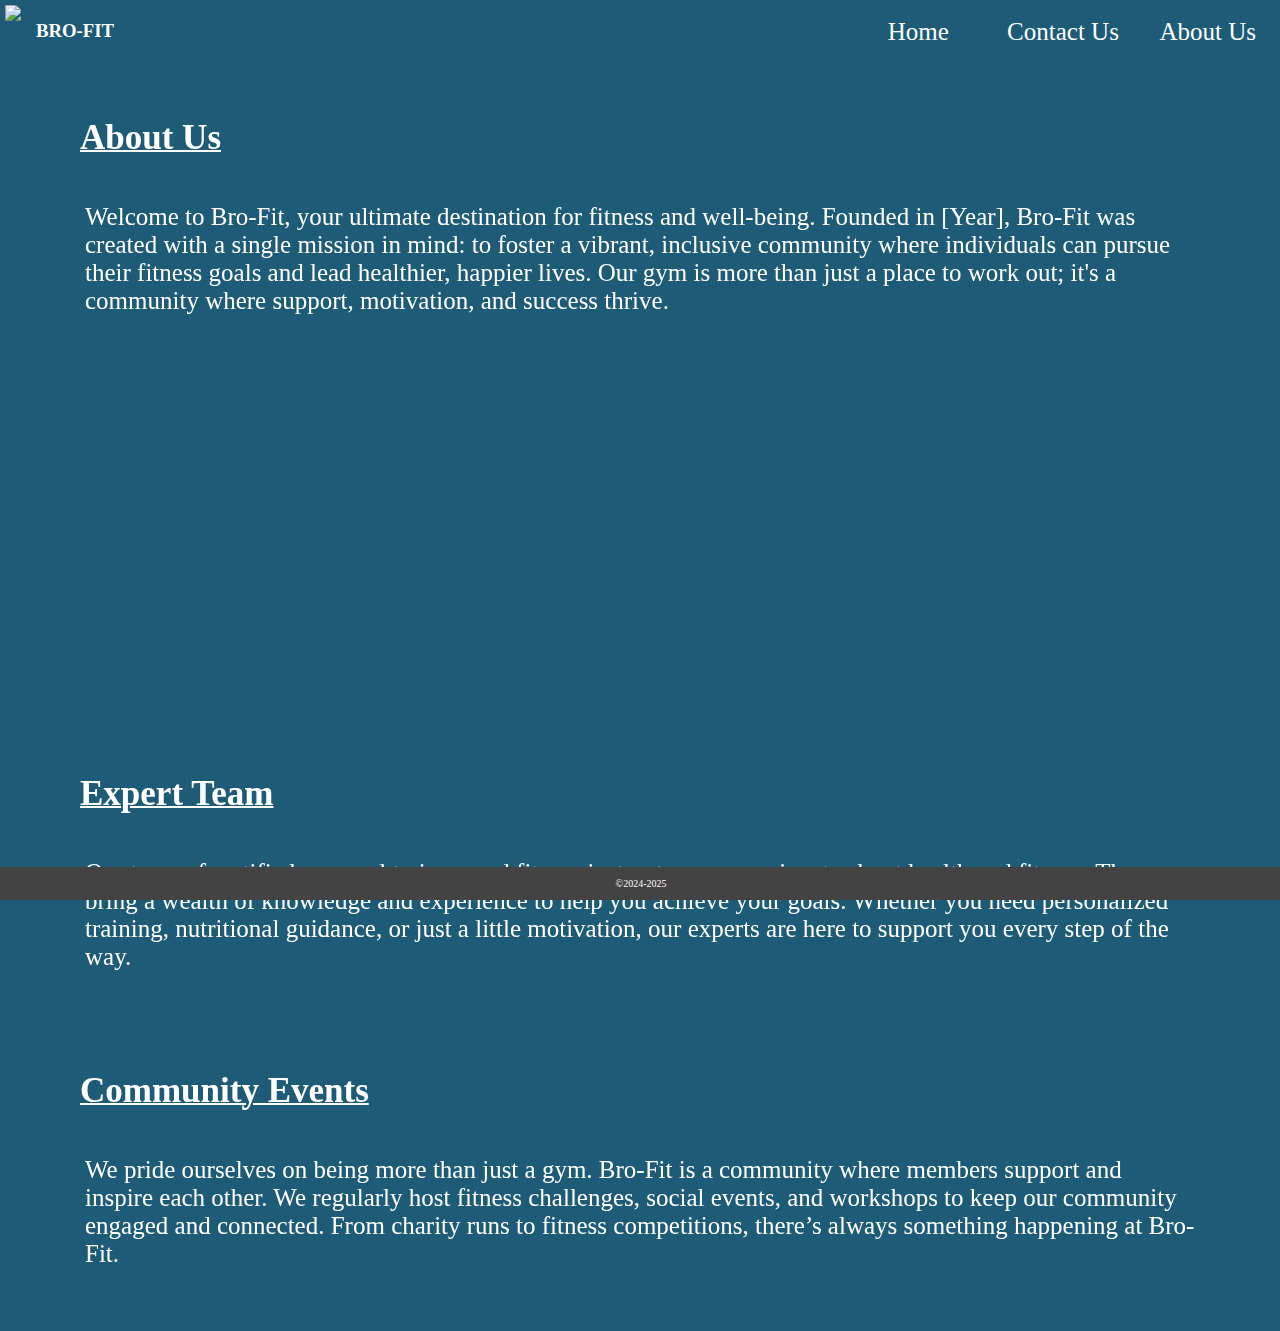
==== about.html @ 1fe9345e "Add files via upload" ====
<!DOCTYPE html>
<html lang="en">
<head>
    <meta charset="UTF-8">
    <meta name="viewport" content="width=device-width, initial-scale=1.0">
    <title>About Us</title>
    <link rel="icon" href="https://media.istockphoto.com/id/1499989647/vector/barbell-fitness.jpg?s=612x612&w=0&k=20&c=VUF3pA7Fd71agKLjzWJN76cnOs0kNHk6ZGi1wONKM9U=">
    <link rel="stylesheet" href="about.css">
</head>
<body>
    <div class="bg-image"></div>
        <div id="top">
            <img id="logo" src="https://media.istockphoto.com/id/1499989647/vector/barbell-fitness.jpg?s=612x612&w=0&k=20&c=VUF3pA7Fd71agKLjzWJN76cnOs0kNHk6ZGi1wONKM9U=" height="60px">
            <h3 id="name">BRO-FIT</h3>
            <a id="menu" href="index.html">Home</a>
            <a id="menu" href="contact.html">Contact Us</a>
            <a id="menu" href="about.html">About Us</a>
        </div>
        <div id="footer">
            <footer>
                <p >&copy;2024-2025</p>
            </footer>
        </div>
        <br>
        <h1 id="head">About Us</h1>
        <div id="content">
            <p id="in-cont">Welcome to Bro-Fit, your ultimate destination for fitness and well-being. Founded in [Year], Bro-Fit was created with a single mission in mind: to foster a vibrant, inclusive community where individuals can pursue their fitness goals and lead healthier, happier lives. Our gym is more than just a place to work out; it's a community where support, motivation, and success thrive.</p>
            <iframe width="560" height="315" src="https://www.youtube.com/embed/89yP76HLtjc?si=fZO-X0SYKlzWhsA3" title="YouTube video player" frameborder="0" allow="accelerometer; autoplay; clipboard-write; encrypted-media; gyroscope; picture-in-picture; web-share" referrerpolicy="strict-origin-when-cross-origin" allowfullscreen></iframe>
        </div>
        <h1 id="head">Expert Team</h1>
        <div id="content">
            <p id="in-cont">Our team of certified personal trainers and fitness instructors are passionate about health and fitness. They bring a wealth of knowledge and experience to help you achieve your goals. Whether you need personalized training, nutritional guidance, or just a little motivation, our experts are here to support you every step of the way.</p>
        </div>
        <h1 id="head">Community Events</h1>
        <div id="content">
            <p id="in-cont">We pride ourselves on being more than just a gym. Bro-Fit is a community where members support and inspire each other. We regularly host fitness challenges, social events, and workshops to keep our community engaged and connected. From charity runs to fitness competitions, there’s always something happening at Bro-Fit.</p>
        </div>
        </div>        
        <br>   
        </div>
</body>
</html>
---- about.css ----
body {            
    margin:0px;
    background-color:rgb(29, 91, 119) ;
    position: relative;
}

body::after {
    content: "";
    position: fixed;
    top: 0;
    left: 0;
    width: 100%;
    height: 100%;
    background-image: url(https://cdn.pixabay.com/photo/2016/11/19/12/43/barbell-1839086_1280.jpg);
    background-repeat: no-repeat;
    background-size: cover;
    background-attachment: fixed;
    filter: blur(6px);
    z-index: -1;
    
}
@media (min-width:769px) and (max-width:1400px)
{

    
    #top{
        display:flex;
        background-color: rgb(29, 91, 119);
        position:fixed;
        /* top:0; */
        width:100%;
        /* overflow:hidden; */
    }
    #menu{
        flex:1;
        text-align:center;
        padding-top:18px;
        font-size:25px;
        text-decoration: none;
        color:rgb(255, 255, 255);
        
    }
    
    #menu:hover{
        color:rgb(241, 245, 225);
        /* font-size:30px; */
        background-color:rgba(26, 138, 172, 0.966);
        
    }
    #logo{
        margin:5px;
        
    }
    footer{
        position:fixed;
        background-color: rgb(68, 67, 67);
        color:white;
        width:100%;
        text-align: center;
        bottom:0;
        padding:1px;   
        font-size: 10px;   
        padding-right:50px;                
    }
    #head{
        font-size: 35px;
        color:white;
        margin-top:100px;
        padding-left:80px;
        text-decoration: underline 2px;
    }
    #content{
        margin:45px;
    }
    #in-cont{
        color:white;
        font-size:25px;
        margin:40px;
    }
    #name{
        color:white;
        margin: 20PX 10px;
        width:800px;
        margin-bottom:0px;
    }
    iframe{
        margin-left:45px;
    }
}
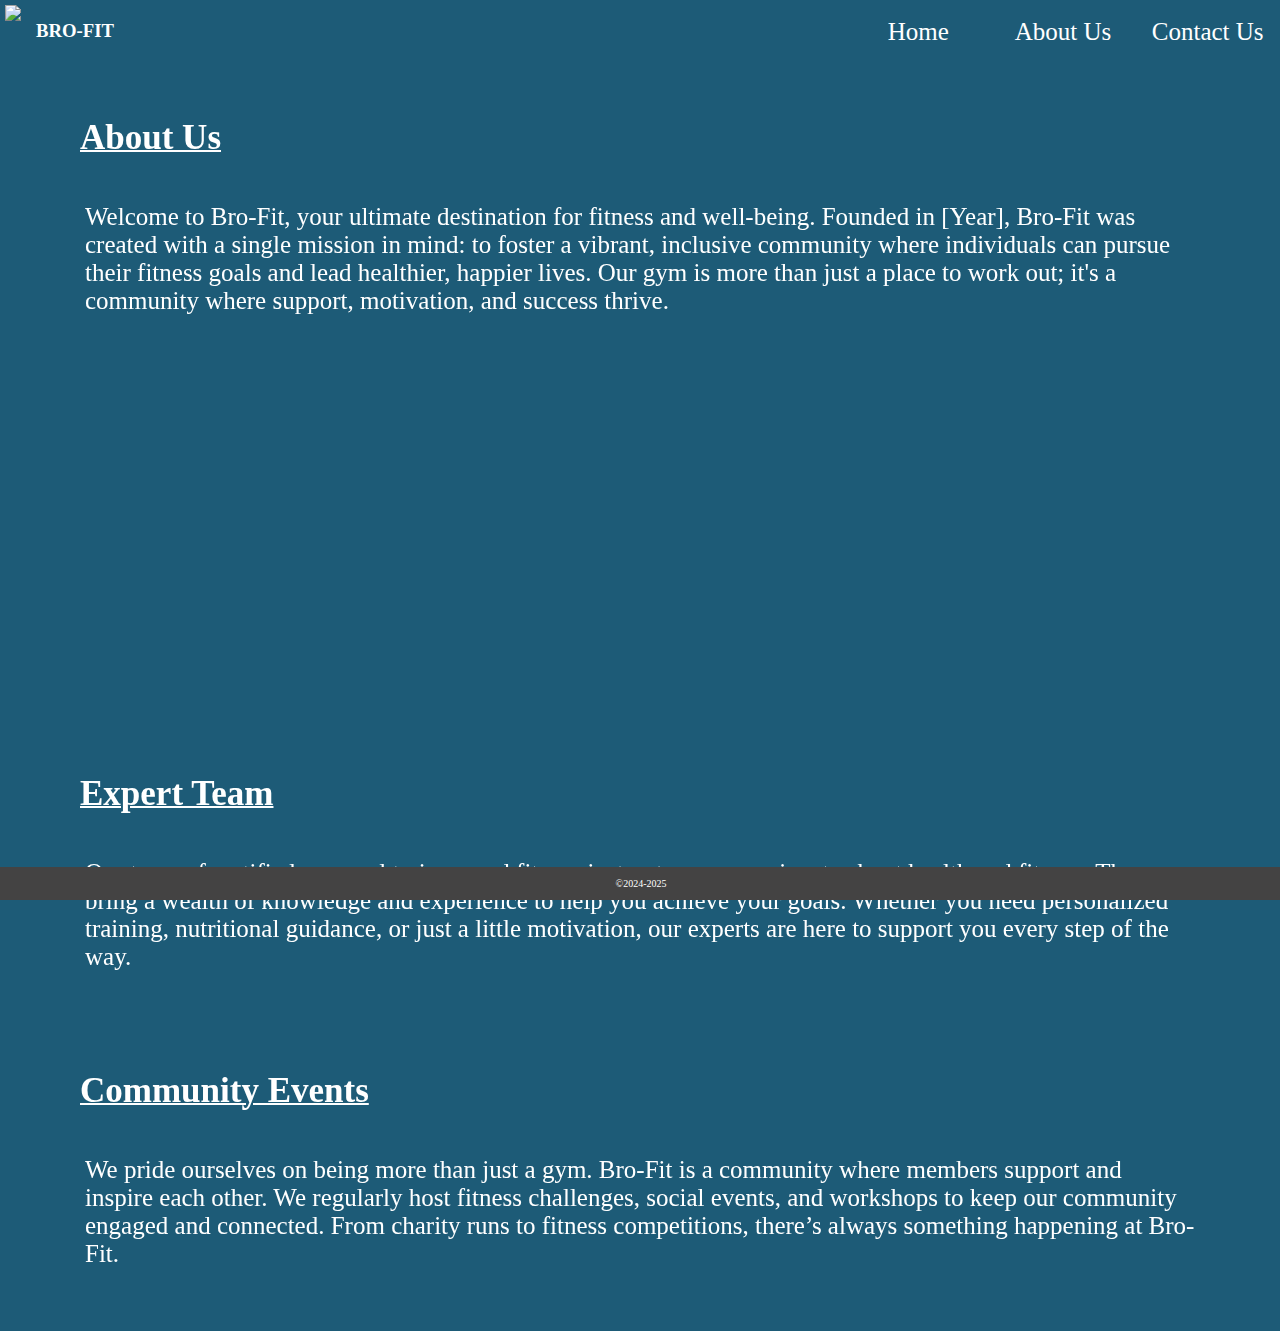
==== commit 70fba925: "Add files via upload" ====
--- a/about.html
+++ b/about.html
@@ -13,8 +13,8 @@
             <img id="logo" src="https://media.istockphoto.com/id/1499989647/vector/barbell-fitness.jpg?s=612x612&w=0&k=20&c=VUF3pA7Fd71agKLjzWJN76cnOs0kNHk6ZGi1wONKM9U=" height="60px">
             <h3 id="name">BRO-FIT</h3>
             <a id="menu" href="index.html">Home</a>
+            <a id="menu" href="about.html">About Us</a>
             <a id="menu" href="contact.html">Contact Us</a>
-            <a id="menu" href="about.html">About Us</a>
         </div>
         <div id="footer">
             <footer>
